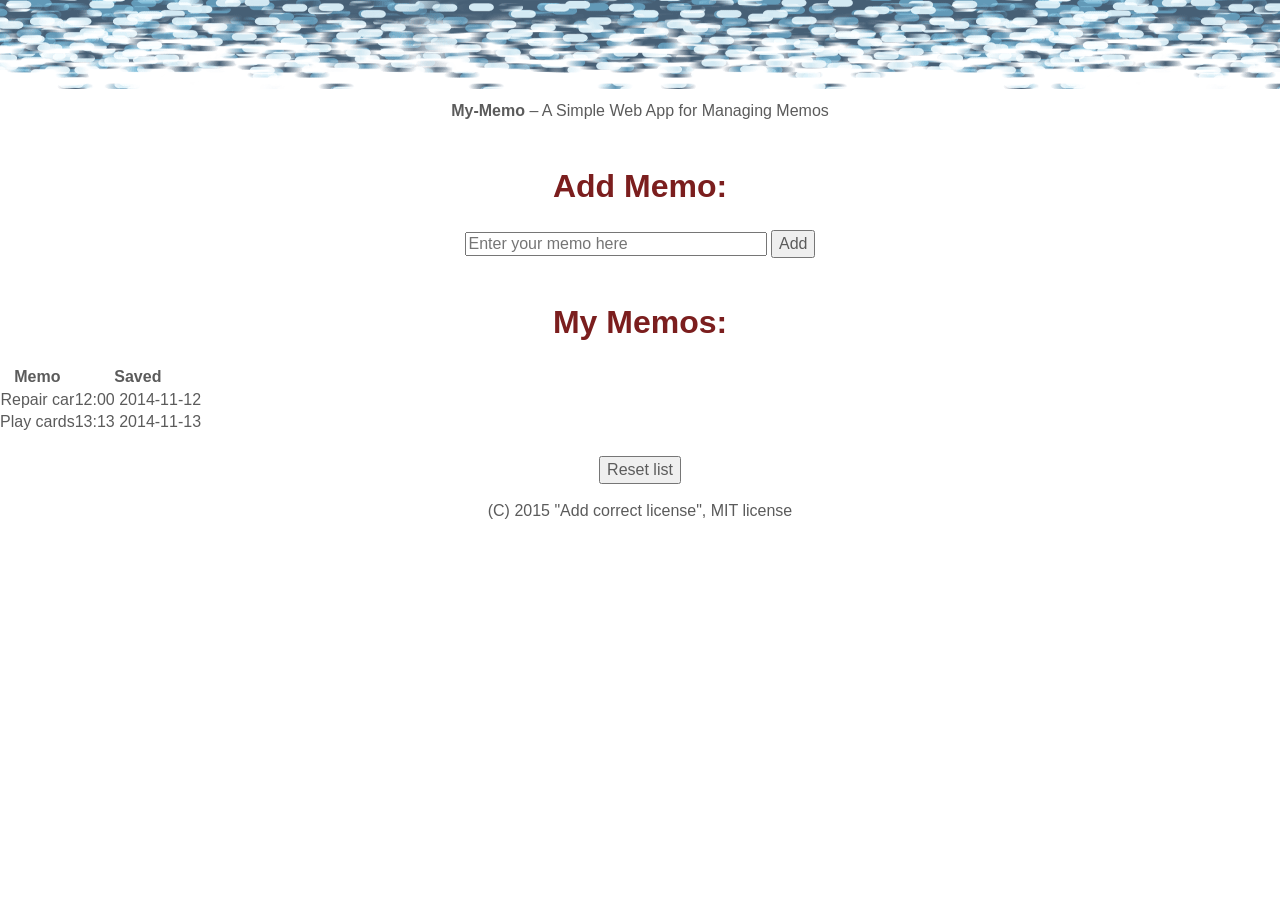
==== target/ROOT.war/index.html @ 0eb8c0bd "Added skeleton and style file" ====
<!--
  ~ JBoss, Home of Professional Open Source.
  ~ Copyright (c) 2023, Red Hat, Inc., and individual contributors
  ~ as indicated by the @author tags. See the copyright.txt file in the
  ~ distribution for a full listing of individual contributors.
  ~
  ~ This is free software; you can redistribute it and/or modify it
  ~ under the terms of the GNU Lesser General Public License as
  ~ published by the Free Software Foundation; either version 2.1 of
  ~ the License, or (at your option) any later version.
  ~
  ~ This software is distributed in the hope that it will be useful,
  ~ but WITHOUT ANY WARRANTY; without even the implied warranty of
  ~ MERCHANTABILITY or FITNESS FOR A PARTICULAR PURPOSE. See the GNU
  ~ Lesser General Public License for more details.
  ~
  ~ You should have received a copy of the GNU Lesser General Public
  ~ License along with this software; if not, write to the Free
  ~ Software Foundation, Inc., 51 Franklin St, Fifth Floor, Boston, MA
  ~ 02110-1301 USA, or see the FSF site: http://www.fsf.org.
  -->
<!doctype html>
<html class="no-js" lang="en">
<head>
    <meta charset="utf-8">
    <meta charset="UTF-8">
    <meta http-equiv="X-UA-Compatible" content="IE=edge,chrome=1">
    <meta name="viewport" content="width=device-width, initial-scale=1">

    <title>My-Memo</title>

    <link rel="stylesheet" type="text/css" href="screen.css">
    <link rel="stylesheet" href="normalize.min.css">
    <link rel="stylesheet" href="wildfly.css">
    <link rel="shortcut icon" href="favicon.ico" type="image/x-icon"/>
    <script>
        (() => {
            "use strict";
            window.addEventListener("load", () => {
                const button = document.querySelector("button[type='submit']");
                button.addEventListener("click", (event) => {
                    event.preventDefault();
                    let name = document.querySelector('#nameInput');
                    name = encodeURIComponent(name.value);
                    const result = document.querySelector('#result');
                    fetch(`/hello/${name}`)
                        .then(response => {
                            if (response.status === 200) {
                                response.text().then(content => result.textContent = content);
                            } else {
                                result.textContent = `Unexpected response ${response.status}`;
                            }
                        });
                });
            });
        })();
    </script>
</head>
<body>
<div id="container">
    <div id="header">
        <p>
            <b>My-Memo</b> – A Simple Web App for Managing Memos
        </p>
    </div>
    <div id="content">
        <h1>Add Memo:</h1>

        <form method="POST" action="">
            <input type="text" name="memo" size="30"
                   placeholder="Enter your memo here"/>
            <button type="submit" id="save">Add</button>

            <h1>My Memos:</h1>
            <table>
                <tr>
                    <th>Memo</th>
                    <th>Saved</th>
                </tr>
                <tr>
                    <td>Repair car</td>
                    <td>12:00 2014-11-12</td>
                </tr>
                <tr>
                    <td>Play cards</td>
                    <td>13:13 2014-11-13</td>
                </tr>
            </table>
            <br/>
            <button type="submit">Reset list</button>
        </form>
    </div>
    <div id="footer">
        <p>(C) 2015 "Add correct license", MIT license</p>
    </div>
</div>
</body>
</html>
---- target/ROOT.war/wildfly.css ----
/*
  ~ JBoss, Home of Professional Open Source.
  ~ Copyright (c) 2011, Red Hat, Inc., and individual contributors
  ~ as indicated by the @author tags. See the copyright.txt file in the
  ~ distribution for a full listing of individual contributors.
  ~
  ~ This is free software; you can redistribute it and/or modify it
  ~ under the terms of the GNU Lesser General Public License as
  ~ published by the Free Software Foundation; either version 2.1 of
  ~ the License, or (at your option) any later version.
  ~
  ~ This software is distributed in the hope that it will be useful,
  ~ but WITHOUT ANY WARRANTY; without even the implied warranty of
  ~ MERCHANTABILITY or FITNESS FOR A PARTICULAR PURPOSE. See the GNU
  ~ Lesser General Public License for more details.
  ~
  ~ You should have received a copy of the GNU Lesser General Public
  ~ License along with this software; if not, write to the Free
  ~ Software Foundation, Inc., 51 Franklin St, Fifth Floor, Boston, MA
  ~ 02110-1301 USA, or see the FSF site: http://www.fsf.org.
*/

html {
    color: #222;
    font-family: "Open Sans", Geneva, Verdana, Arial, sans-serif;
    font-size: 1em;
    line-height: 1.4;
}

::-moz-selection {
    background: #b3d4fc;
    text-shadow: none;
}

::selection {
    background: #b3d4fc;
    text-shadow: none;
}

body {
    background: url(bkg.gif) repeat-x;
    color: #5B5B5B;
    margin-top: 100px;
    text-align: center;
}

h1 {
    padding-top: 20px;
    color: #7b1e1e;
}

a {
    text-decoration: none;
    color: #5e8a9a;
}

a:hover {
    text-decoration: underline;
    color: #8ec6d9;
}

img {
    border: 0;
}

code {
    background-color: rgba(27, 31, 35, 0.05);
    border-radius: 3px;
    font-family: Consolas, Menlo, Courier, monospace;
    font-size: 90%;
    padding: 0.2em;
}

.wrapper {
    margin-left: auto;
    margin-right: auto;
    width: 50em;
    text-align: left;
}

.content {
    margin: 0;
    padding: 0;
}

.logo {
    margin-bottom: 10px;
}

footer {
    position:fixed;
    bottom:0;
    left:0;
    width:100%;
    height: 90px;
}
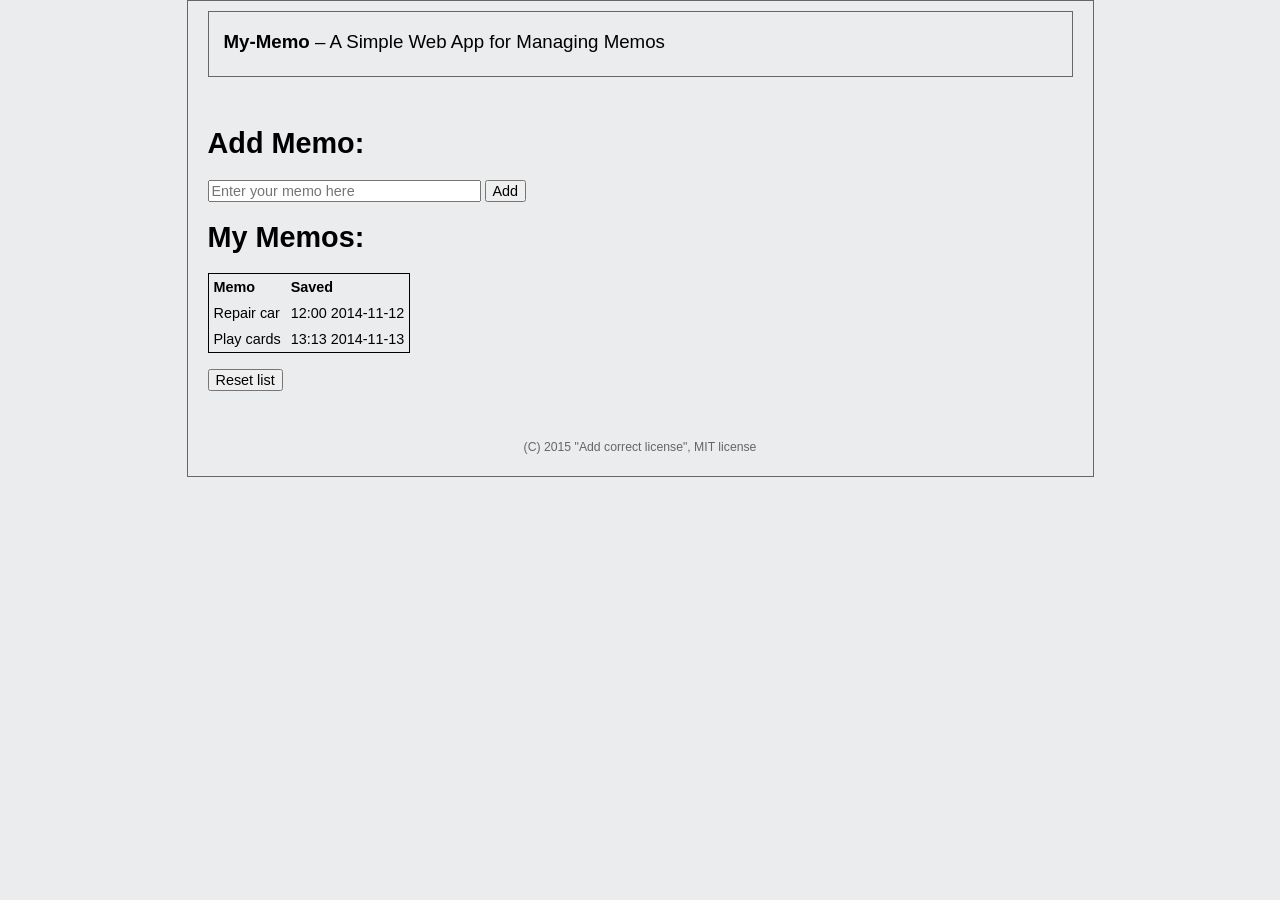
==== commit 0121d863: "Added favicon.ico" ====
--- a/target/ROOT.war/index.html
+++ b/target/ROOT.war/index.html
@@ -31,6 +31,12 @@
 
     <link rel="stylesheet" type="text/css" href="screen.css">
     <link rel="stylesheet" href="normalize.min.css">
+
+    <link rel="apple-touch-icon" sizes="180x180" href="/apple-touch-icon.png">
+    <link rel="icon" type="image/png" sizes="32x32" href="/favicon-32x32.png">
+    <link rel="icon" type="image/png" sizes="16x16" href="/favicon-16x16.png">
+    <link rel="manifest" href="/site.webmanifest">
+
     <link rel="stylesheet" href="wildfly.css">
     <link rel="shortcut icon" href="favicon.ico" type="image/x-icon"/>
     <script>
--- a/target/ROOT.war/screen.css
+++ b/target/ROOT.war/screen.css
@@ -0,0 +1,47 @@
+@CHARSET "UTF-8";
+body {
+    margin: 0;
+    padding: 0;
+    background-color: #EAECEE;
+    font-family: Verdana, sans-serif;
+    font-size: 0.9em;
+}
+
+#container {
+    margin: 0 auto;
+    padding: 0 20px 10px 20px;
+    border: 1px solid #666666;
+    width: 865px;
+    padding-top: 10px;
+}
+
+#header {
+    font-size: 1.3em;
+    border: 1px solid #666666;
+    background: #EAECEE;
+    padding: 0 15px 5px 15px;
+    margin-bottom: 50px;
+}
+
+#footer {
+    clear: both;
+    text-align: center;
+    color: #666666;
+    font-size: 0.85em;
+    padding: 3em 0 0 0;
+}
+
+h1 {
+    font-size: 1.2em;
+    margin-top: 1.5em;
+}
+
+table {
+    border: 1px solid black;
+}
+
+table th,
+table td {
+    padding: 5px;
+    text-align: left;
+}
